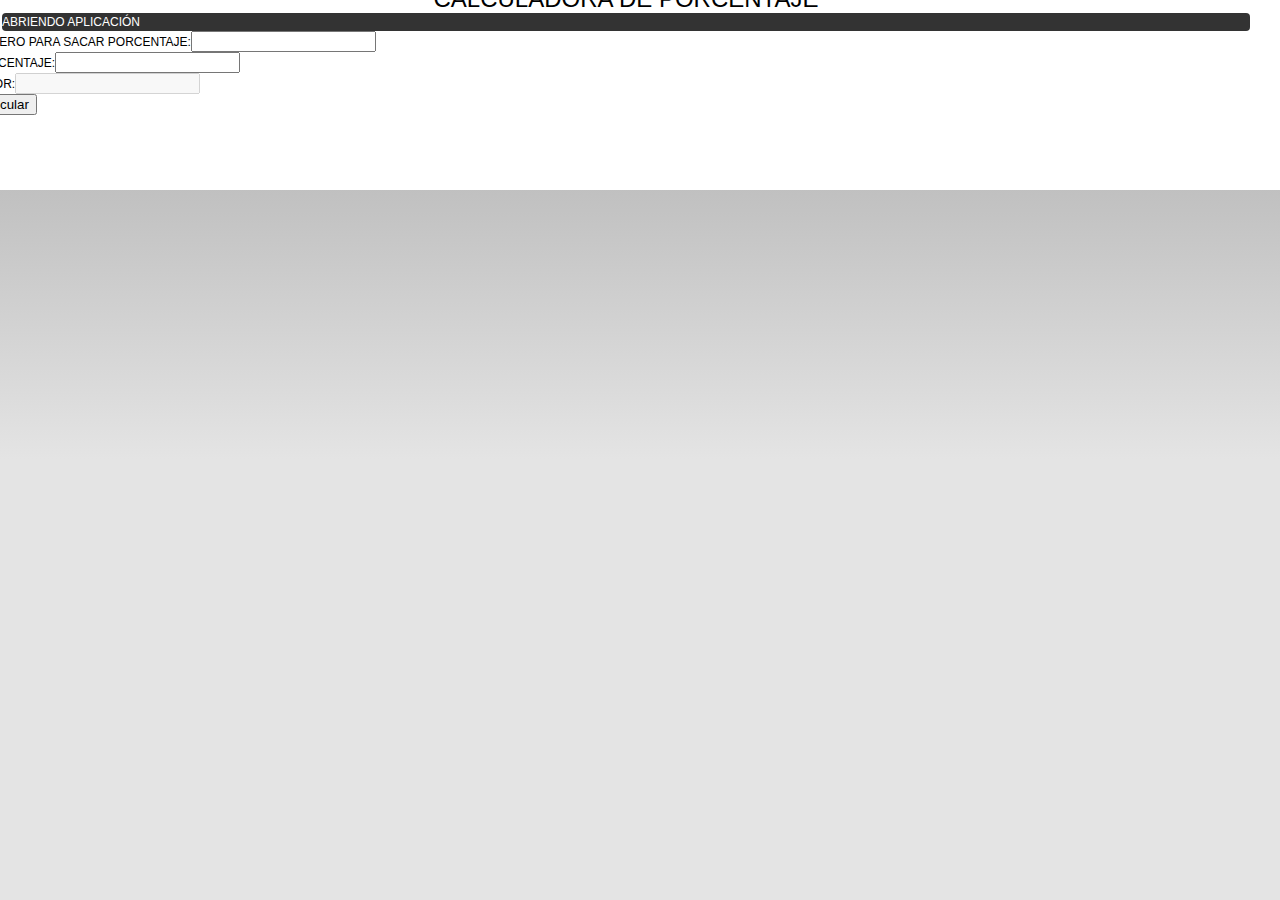
==== parkingapp/www/index.html @ c496b735 "Create finish app" ====
<!DOCTYPE html>
<!--
    Licensed to the Apache Software Foundation (ASF) under one
    or more contributor license agreements.  See the NOTICE file
    distributed with this work for additional information
    regarding copyright ownership.  The ASF licenses this file
    to you under the Apache License, Version 2.0 (the
    "License"); you may not use this file except in compliance
    with the License.  You may obtain a copy of the License at

    http://www.apache.org/licenses/LICENSE-2.0

    Unless required by applicable law or agreed to in writing,
    software distributed under the License is distributed on an
    "AS IS" BASIS, WITHOUT WARRANTIES OR CONDITIONS OF ANY
     KIND, either express or implied.  See the License for the
    specific language governing permissions and limitations
    under the License.
-->
<html>
    <head>
        <meta charset="utf-8" />
        <meta name="format-detection" content="telephone=no" />
        <!-- WARNING: for iOS 7, remove the width=device-width and height=device-height attributes. See https://issues.apache.org/jira/browse/CB-4323 -->
        <meta name="viewport" content="user-scalable=no, initial-scale=1, maximum-scale=1, minimum-scale=1, width=device-width, height=device-height, target-densitydpi=device-dpi" />
        <link rel="stylesheet" type="text/css" href="css/index.css" />
        <meta name="msapplication-tap-highlight" content="no" />
        <title>Hello Cheeks</title>
    </head>
    <body>
        <div class="app">
            <h1>Calculadora de Porcentaje</h1>
            <div id="deviceready">
                <p class="event listening">Abriendo Aplicación</p>
                <p class="event received">Calculadora de Porcentaje</p>
                Número para sacar porcentaje:<input type='text' value='' id='valor'></input><br>
                porcentaje:<input type='text' value='' id='porcentaje'></input><br>
                Valor:<input type='text' value='' id='resultado' disabled></input><br>
                <button id='btncalculate' onclick='porcentaje_promedio_superior()'>Calcular</button>
            </div>
        </div>
        <script type="text/javascript" src="cordova.js"></script>
        <script type="text/javascript" src="js/index.js"></script>
        <script type="text/javascript" src="js/index.js"></script>
        <script type="text/javascript">
            app.initialize();
        </script>
    </body>
</html>
---- parkingapp/www/css/index.css ----
/*
 * Licensed to the Apache Software Foundation (ASF) under one
 * or more contributor license agreements.  See the NOTICE file
 * distributed with this work for additional information
 * regarding copyright ownership.  The ASF licenses this file
 * to you under the Apache License, Version 2.0 (the
 * "License"); you may not use this file except in compliance
 * with the License.  You may obtain a copy of the License at
 *
 * http://www.apache.org/licenses/LICENSE-2.0
 *
 * Unless required by applicable law or agreed to in writing,
 * software distributed under the License is distributed on an
 * "AS IS" BASIS, WITHOUT WARRANTIES OR CONDITIONS OF ANY
 * KIND, either express or implied.  See the License for the
 * specific language governing permissions and limitations
 * under the License.
 */
* {
    -webkit-tap-highlight-color: rgba(0,0,0,0); /* make transparent link selection, adjust last value opacity 0 to 1.0 */
}

body {
    -webkit-touch-callout: none;                /* prevent callout to copy image, etc when tap to hold */
    -webkit-text-size-adjust: none;             /* prevent webkit from resizing text to fit */
    -webkit-user-select: none;                  /* prevent copy paste, to allow, change 'none' to 'text' */
    background-color:#E4E4E4;
    background-image:linear-gradient(top, #A7A7A7 0%, #E4E4E4 51%);
    background-image:-webkit-linear-gradient(top, #A7A7A7 0%, #E4E4E4 51%);
    background-image:-ms-linear-gradient(top, #A7A7A7 0%, #E4E4E4 51%);
    background-image:-webkit-gradient(
        linear,
        left top,
        left bottom,
        color-stop(0, #A7A7A7),
        color-stop(0.51, #E4E4E4)
    );
    background-attachment:fixed;
    font-family:'HelveticaNeue-Light', 'HelveticaNeue', Helvetica, Arial, sans-serif;
    font-size:12px;
    height:100%;
    margin:0px;
    padding:0px;
    text-transform:uppercase;
    width:100%;
}

/* Portrait layout (default) */
.app {
    background: white;
    /*background:url(../img/logo.png) no-repeat center top; /* 170px x 200px
    position:absolute;             /* position in the center of the screen 
    left:50%;
    top:50%;
    height:50px;                   /* text area height
    width:225px;                   /* text area width
    text-align:center;
    padding:180px 0px 0px 0px;     /* image height is 200px (bottom 20px are overlapped with text)
    margin:-115px 0px 0px -112px;  /* offset vertical: half of image height and text area height
                                   /* offset horizontal: half of text area width */*/
}

/* Landscape layout (with min-width) */
@media screen and (min-aspect-ratio: 1/1) and (min-width:400px) {
    .app {
        background-position:left center;
        padding:75px 0px 75px 170px;  /* padding-top + padding-bottom + text area = image height */
        margin:-90px 0px 0px -198px;  /* offset vertical: half of image height */
                                      /* offset horizontal: half of image width and text area width */
    }
}

h1 {
    font-size:24px;
    font-weight:normal;
    margin:0px;
    overflow:visible;
    padding:0px;
    text-align:center;
}

.event {
    border-radius:4px;
    -webkit-border-radius:4px;
    color:#FFFFFF;
    font-size:12px;
    margin:0px 30px;
    padding:2px 0px;
}

.event.listening {
    background-color:#333333;
    display:block;
}

.event.received {
    background-color:#4B946A;
    display:none;
}

@keyframes fade {
    from { opacity: 1.0; }
    50% { opacity: 0.4; }
    to { opacity: 1.0; }
}

@-webkit-keyframes fade {
    from { opacity: 1.0; }
    50% { opacity: 0.4; }
    to { opacity: 1.0; }
}

.blink {
    animation:fade 3000ms infinite;
    -webkit-animation:fade 3000ms infinite;
}
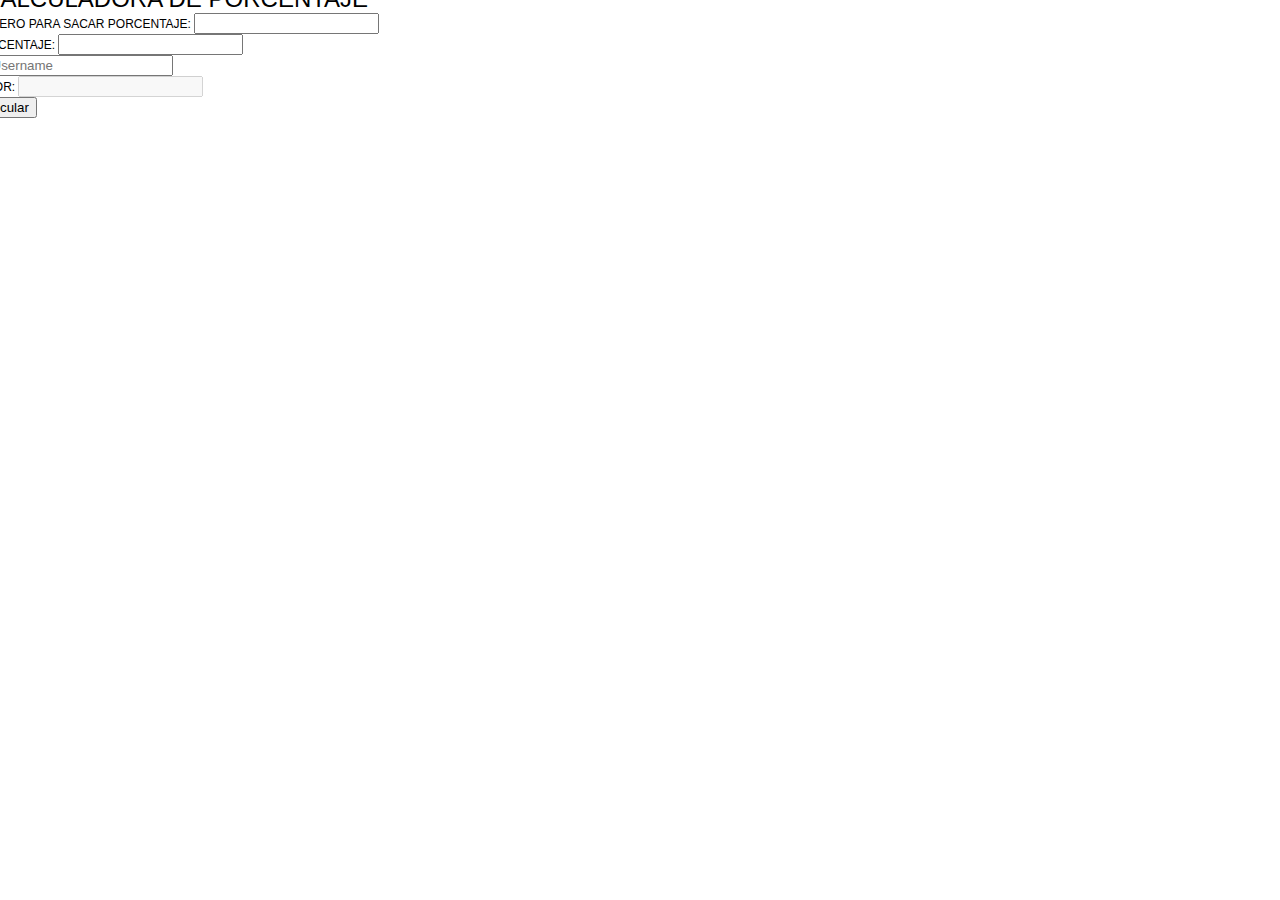
==== commit 97757d6e: "No se pudo agregar bootstrap pero se dejan los archivos" ====
--- a/parkingapp/www/index.html
+++ b/parkingapp/www/index.html
@@ -26,21 +26,40 @@
         <link rel="stylesheet" type="text/css" href="css/index.css" />
         <meta name="msapplication-tap-highlight" content="no" />
         <title>Hello Cheeks</title>
+        <script type="text/javascript" src="js/jquery.min.js"></script>
+        <script type="text/javascript" src="js/bootstrap.min.js"></script>
     </head>
     <body>
         <div class="app">
             <h1>Calculadora de Porcentaje</h1>
             <div id="deviceready">
-                <p class="event listening">Abriendo Aplicación</p>
-                <p class="event received">Calculadora de Porcentaje</p>
-                Número para sacar porcentaje:<input type='text' value='' id='valor'></input><br>
-                porcentaje:<input type='text' value='' id='porcentaje'></input><br>
-                Valor:<input type='text' value='' id='resultado' disabled></input><br>
-                <button id='btncalculate' onclick='porcentaje_promedio_superior()'>Calcular</button>
+                <div class='.form-group'>
+                  <label class='label.control-label'>
+                    Número para sacar porcentaje:
+                    <input type='text' value='' id='valor' class='form-control'></input><br>
+                  </label>
+                </div>
+                <div class='.form-group'>
+                  <label class='label.control-label'>
+                  porcentaje:
+                    <input type='text' value='' id='porcentaje' class='form-control'></input><br>
+                  </label>
+                </div>
+                <div class="input-group">
+                  <span class="input-group-addon">@</span>
+                  <input type="text" class="form-control" placeholder="Username">
+                </div>
+                <div class='.form-group'>
+                  <label class='label.control-label'>
+                  Valor:
+                    <input type='text' value='' id='resultado' class='form-control' disabled></input><br>
+                  </label>
+                </div>
+                <button id='btncalculate' class='btn btn-default' onclick='porcentaje_promedio_superior()'>Calcular</button>
+
             </div>
         </div>
         <script type="text/javascript" src="cordova.js"></script>
-        <script type="text/javascript" src="js/index.js"></script>
         <script type="text/javascript" src="js/index.js"></script>
         <script type="text/javascript">
             app.initialize();
--- a/parkingapp/www/css/index.css
+++ b/parkingapp/www/css/index.css
@@ -24,18 +24,12 @@
     -webkit-touch-callout: none;                /* prevent callout to copy image, etc when tap to hold */
     -webkit-text-size-adjust: none;             /* prevent webkit from resizing text to fit */
     -webkit-user-select: none;                  /* prevent copy paste, to allow, change 'none' to 'text' */
-    background-color:#E4E4E4;
-    background-image:linear-gradient(top, #A7A7A7 0%, #E4E4E4 51%);
-    background-image:-webkit-linear-gradient(top, #A7A7A7 0%, #E4E4E4 51%);
-    background-image:-ms-linear-gradient(top, #A7A7A7 0%, #E4E4E4 51%);
-    background-image:-webkit-gradient(
         linear,
         left top,
         left bottom,
         color-stop(0, #A7A7A7),
         color-stop(0.51, #E4E4E4)
     );
-    background-attachment:fixed;
     font-family:'HelveticaNeue-Light', 'HelveticaNeue', Helvetica, Arial, sans-serif;
     font-size:12px;
     height:100%;
@@ -47,9 +41,7 @@
 
 /* Portrait layout (default) */
 .app {
-    background: white;
-    /*background:url(../img/logo.png) no-repeat center top; /* 170px x 200px
-    position:absolute;             /* position in the center of the screen 
+    position:absolute;             /* position in the center of the screen
     left:50%;
     top:50%;
     height:50px;                   /* text area height
@@ -63,7 +55,6 @@
 /* Landscape layout (with min-width) */
 @media screen and (min-aspect-ratio: 1/1) and (min-width:400px) {
     .app {
-        background-position:left center;
         padding:75px 0px 75px 170px;  /* padding-top + padding-bottom + text area = image height */
         margin:-90px 0px 0px -198px;  /* offset vertical: half of image height */
                                       /* offset horizontal: half of image width and text area width */
@@ -89,12 +80,10 @@
 }
 
 .event.listening {
-    background-color:#333333;
     display:block;
 }
 
 .event.received {
-    background-color:#4B946A;
     display:none;
 }
 
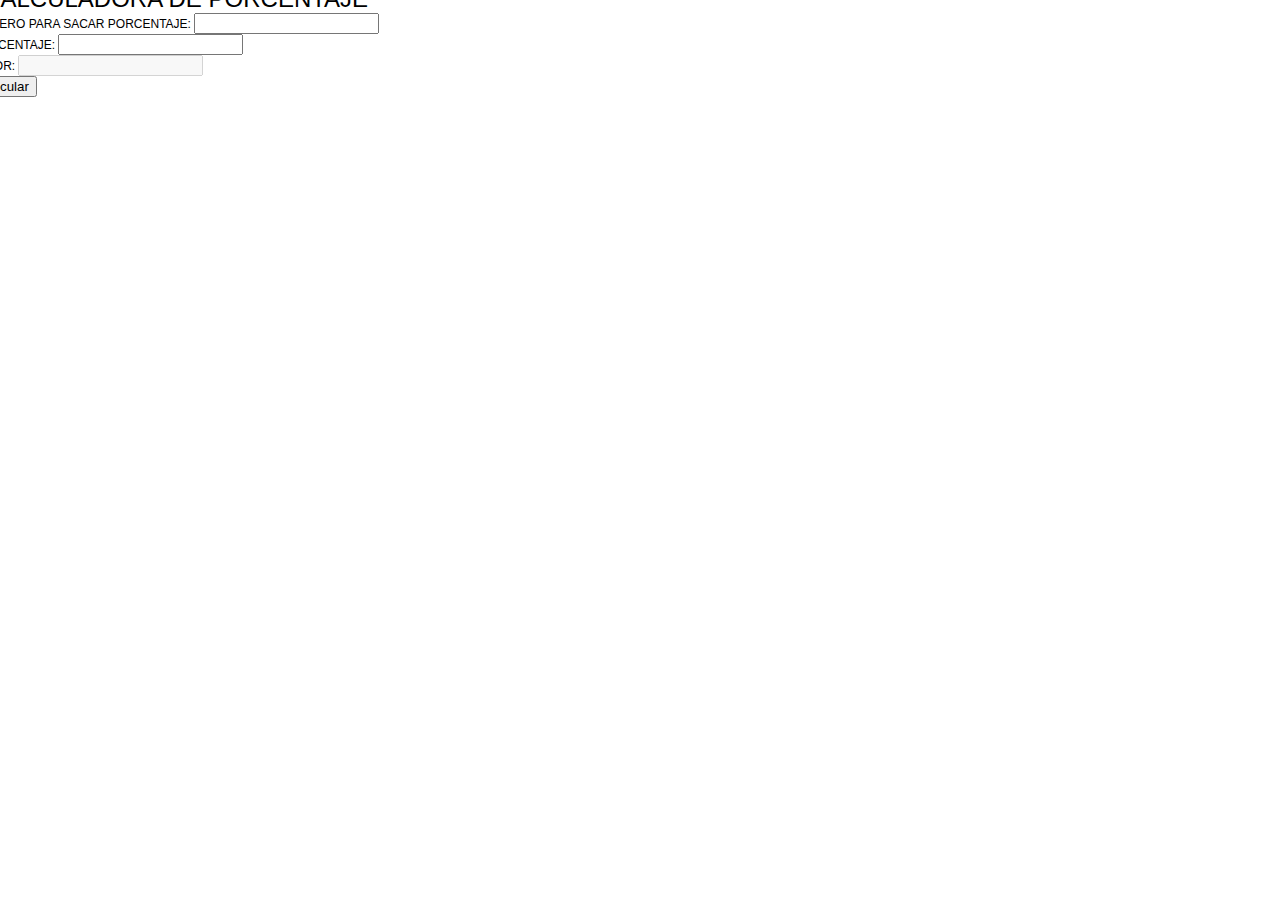
==== commit 917ad7f0: "Se quito el input de username" ====
--- a/parkingapp/www/index.html
+++ b/parkingapp/www/index.html
@@ -45,10 +45,6 @@
                     <input type='text' value='' id='porcentaje' class='form-control'></input><br>
                   </label>
                 </div>
-                <div class="input-group">
-                  <span class="input-group-addon">@</span>
-                  <input type="text" class="form-control" placeholder="Username">
-                </div>
                 <div class='.form-group'>
                   <label class='label.control-label'>
                   Valor:
